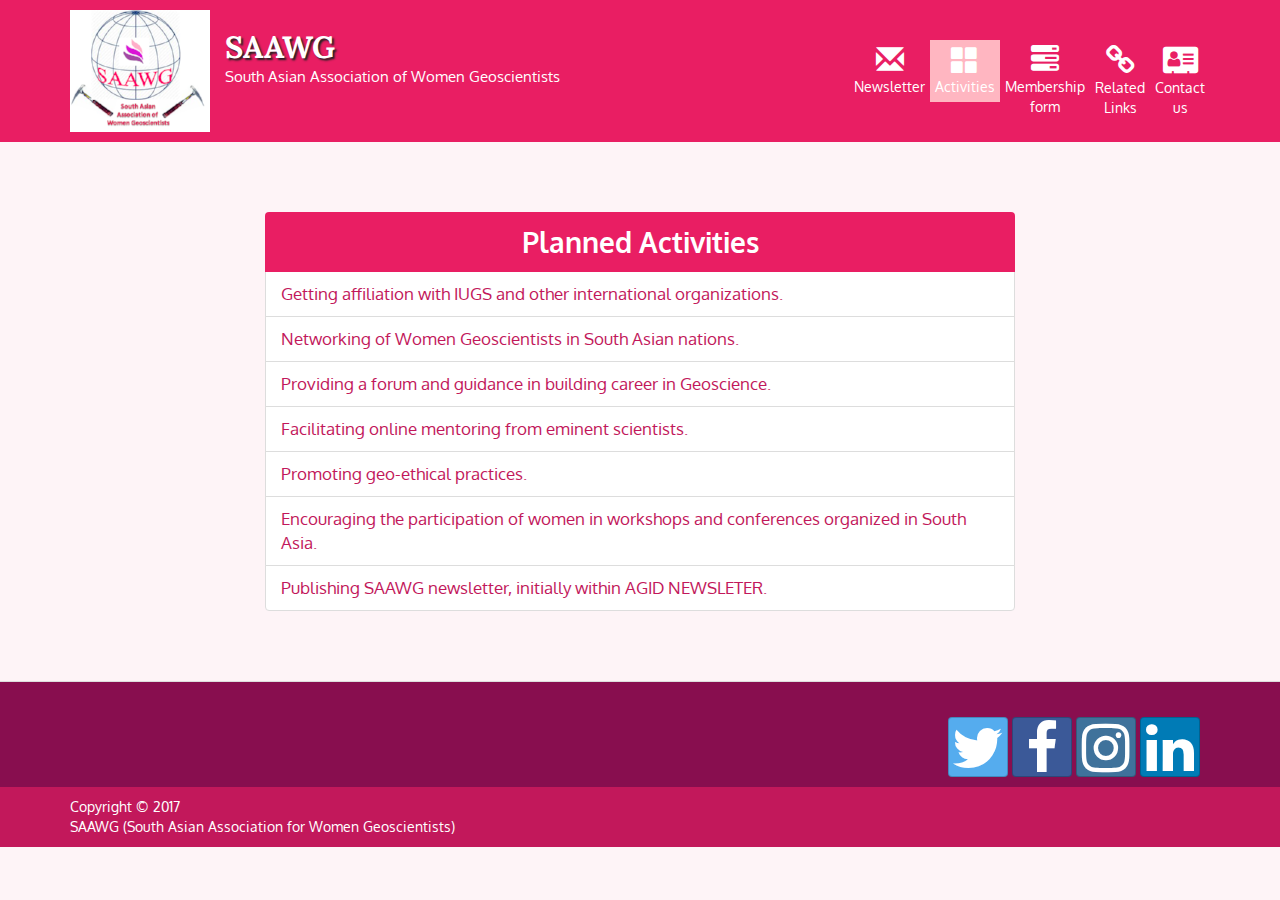
==== activities.html @ 79cc8bd4 "other pages added" ====
<!DOCTYPE html>
<html>
  <head>
    <meta charset="utf-8">
    <title>saawg-agid website</title>

    <!-- Bootstrap Style sheet for the project -->
    <link rel="stylesheet" href="public/css/bootstrap.min.css" charset="utf-8">
    <!-- Custom stylesheet for the project -->
    <link rel="stylesheet" href="public/css/custom.css" charset="utf-8">

    <!-- Plug in the javascripts for the bootstrap -->
    <!-- import jquery-3 before bootstrap.min.js -->
    <script src="public/js/jquery-3.1.1.min.js" charset="utf-8"></script>
    <script src="public/js/bootstrap.min.js" charset="utf-8"></script>

    <!-- import font-awesome fonts here -->
    <link rel="stylesheet" href="public/font-awesome/css/font-awesome.min.css"
        charset="utf-8">
    <link rel="stylesheet" href="public/bootstrap-social/bootstrap-social.css" charset="utf-8">

    <!-- google's oxygen font -->
    <link href="https://fonts.googleapis.com/css?family=Oxygen" rel="stylesheet">

    <!-- google's lora font -->
    <link href="https://fonts.googleapis.com/css?family=Lora" rel="stylesheet">

    <!-- enable the responsiveness of the site for mobile users -->
    <meta name="viewport" content="width=device-width, initial-scale=1">
  </head>

  <body>
    <!-- header section of the page (Navigation bar) -->
    <header>
      <nav id="header-nav" class="navbar navbar-default">
        <div class="container">
          <!-- Brand and toggle get grouped for better mobile display -->
          <div class="navbar-header">
            <!-- the logo image of the organisation -->
            <a class="pull-left visible-md visible-lg" href="index.html">
              <div id="logo-img" alt="Logo image"> </div>
            </a>

            <div class="navbar-brand">
              <a href="index.html"> <h1> SAAWG </h1> </a>
              <p>
                <span> South Asian Association of Women Geoscientists </span>
              </p>
            </div>

            <button type="button" class="navbar-toggle collapsed" data-toggle="collapse" data-target="#collapsable-nav" aria-expanded="false">
              <span class="sr-only">Toggle navigation</span>
              <span class="icon-bar"></span>
              <span class="icon-bar"></span>
              <span class="icon-bar"></span>
            </button>
          </div>

          <!-- Collect the nav links, forms, and other content for toggling -->
          <div id="collapsable-nav" class="collapse navbar-collapse">
            <ul id="nav-list" class="nav navbar-nav navbar-right">
              <li>
                <a href="newsletter.html">
                  <span class="glyphicon glyphicon-envelope"></span> <br class="hidden-xs">
                  Newsletter
                </a>
              </li>
              <li class="current">
                <a href="activities.html">
                  <span class="glyphicon glyphicon-th-large"></span> <br class="hidden-xs">
                  Activities
                </a>
              </li>
              <li>
                <a href="membership-form.html">
                  <span class="glyphicon glyphicon-tasks"></span> <br class="hidden-xs">
                  Membership <br class="hidden-xs"> form
                </a>
              </li>
              <li>
                <a href="related-links.html">
                  <i class="fa fa-link" aria-hidden="true"></i><br class="hidden-xs">
                  Related <br class="hidden-xs"> Links
                </a>
              </li>
              <li>
                <a href="contact-us.html">
                  <i class="fa fa-address-card" aria-hidden="true"></i>
                  <br class="hidden-xs">
                  Contact <br class="hidden-xs"> us
                </a>
              </li>
            </ul>
          </div><!-- /.navbar-collapse -->
        </div><!-- /.container -->
      </nav>
    </header>

    <!-- Main content of the Page hereafter -->
    <!-- Main photo gallery of the gruop of the group -->
    <section id = "newsletter" class="min-viewport">
      <div class="container">
        <div class="row">
          <div class="col-sm-offset-2 col-sm-8 col-xs-offset-1 col-xs-10">
            <div class="list-group">
              <a class="list-group-item active text-center">
                Planned Activities
              </a>
              <a class="list-group-item" target="_blank">
                Getting affiliation with IUGS and other international organizations.
              </a>
              <a class="list-group-item" target="_blank">
                 Networking of Women Geoscientists in South Asian nations.
              </a>
              <a class="list-group-item" target="_blank">
                Providing a forum and guidance in building career in Geoscience.
              </a>
              <a class="list-group-item" target="_blank">
                Facilitating online mentoring from eminent scientists.
              </a>
              <a class="list-group-item" target="_blank">
                Promoting geo-ethical practices.
              </a>
              <a class="list-group-item" target="_blank">
                Encouraging the participation of women in workshops and conferences organized in South Asia.
              </a>
              <a class="list-group-item" target="_blank">
                Publishing SAAWG newsletter, initially within AGID NEWSLETER.
              </a>
            </div>
          </div>
        </div>
      </div>
    </section>


    <!-- footer for the page -->
    <div id="footer" class="panel-footer">
      <div class="container">
        <div class="row">
          <div class="col-sm-7 col-lg-9">

          </div>

          <div class="col-sm-5 col-lg-3 social-wrapper">
            <a class="btn btn-social-icon btn-twitter btn-bigsize">
              <span class="fa fa-twitter fa-bigsize"></span>
            </a>

            <a class="btn btn-social-icon btn-facebook btn-bigsize">
              <span class="fa fa-facebook fa-bigsize"></span>
            </a>

            <a class="btn btn-social-icon btn-instagram btn-bigsize">
              <span class="fa fa-instagram fa-bigsize"></span>
            </a>

            <a class="btn btn-social-icon btn-linkedin btn-bigsize">
              <span class="fa fa-linkedin fa-bigsize"></span>
            </a>
          </div>
        </div>
      </div>
    </div>
    <div id="sub-footer" class="panel-footer">
      <div class="container">
        Copyright © 2017 <br>
        SAAWG (South Asian Association for Women Geoscientists)
      </div>
    </div>

    <script type="text/javascript">
      $('.carousel').carousel({
        interval: 4000
      });
    </script>

  </body>
</html>
---- public/css/custom.css ----
/*
  Original colors
  body #ffe2e8
  nav  #E91E63
  dark pink #C2185B
*/

body {
  font-family: 'Oxygen', sans-serif;
  background-color: #fef4f7;
}

#header-nav {
  background-color: #e91e63;
  color: white;
  border-radius: 0px;
  border: 0px;
}

#logo-img {
  background: url('../images/SAAWG_LOGO_resized.png') no-repeat;
  width: 140px;
  height: 122px;
  margin: 10px 15px 10px 0px;
}

.navbar-brand {
  padding-top: 30px;
}

.navbar-brand h1 {
  color: white;
  font-family: 'Lora', serif;
  font-weight: bold;
  text-shadow: 2px 2px 2px #222;
  margin-top: 0px;
  margin-bottom: 0px;
  font-size: 1.7em;
}

.navbar-brand span {
  font-size: 0.86em;
}

.navbar-brand a:hover, .navbar-brand a:focus {
  text-decoration: none;
}

.navbar-brand p span {
  color: white;
  vertical-align: middle;
}

#nav-list {
  padding-top: 40px;
}

#nav-list a {
  padding: 5px;
  color: white;
  text-align: center;
}

#nav-list a:hover {
  background-color: #f6bcc1;
}

li.current {
  background-color: lightpink;
}

 #nav-list a i {
   font-size: 2.2em;
   margin-bottom: 2px;
 }

#nav-list a span {
  font-size: 2em;
}

.navbar-brand button.navbar-toggle, .navbar-header .icon-bar {
  border: 1px solid #ffe2e8;
}

.navbar-header button.navbar-toggle {
  clear: both;
  margin-bottom: 20px;
}

#main-photo .jumbotron {
  background: url('../images/jumbo_photo_resized.jpg') no-repeat;
  background-size: cover;
  height: 400px;
  border-radius: 0px;
}

#upcoming_events .list-group-item {
  border-left: 0px;
  border-right: 0px;
}

.styled-panel {
  max-height: 420px;
  overflow-y: hidden;
  overflow-x: hidden;
  border-top-left-radius: 0px;
  border-top-right-radius: 0px;
}

.panel > .styled-panel-heading {
  background-color: #e91e63;
  color: white;
}

.styled-panel-body {
  border-bottom-left-radius: 0px;
  border-bottom-right-radius: 0px;
  overflow: hidden;
}

.slightly-dark-pink {
  background-color: #C2185B;
}

.main-title {
  font-family: 'Lora', serif;
  color: #e91e63;
  text-shadow: 2px 2px 2px #800000;
  text-align: center;
  font-size: 2.8em;
}

center {
  margin-top: 14px;
}

.sub-title {
  text-align: center;
  font-size: 18px;
}

.sub-font {
  color: #e74b53;
  font-size: 20px;
  font-weight: 900;
}

.text {
  color: #800000;
  font-size: 1.4em;
  line-height: 1.2em;
}

.title-text {
  font-size: 4em;
  font-weight: bold;
  color: white;
}

.text-title-pink {
  color: #e91e63;
  font-weight: bold;
  /*font-family: 'lora', serif;*/
  text-shadow: 2px 2px 2px #800000;
  font-size: 3em;
}

.text-title-maroon {
  color: #800000;
  font-size: 1.5em;
  font-weight: bold;
}

.text-subtitle-maroon {
  color: #800000;
}

.text-in-pink {
  padding-left: 20px;
  color: white;
  font-size: 1.5em;
  font-weight: bold;
  line-height: 115%;
}

#vision-mission {
  padding-top: 10px;
  padding-bottom: 50px;
}

#council {
  padding: 30px;
}

#council h2 {
  margin-bottom: 40px;
}

#council .panel {
  background-color: inherit;
  border: 0px;
  border-radius: 0px;
  box-shadow: 0px 0px 0px;
  margin-bottom: 0px;
}

#front-content {
  margin-top: 45px;
}

#home {
  margin-top: 50px;
}

#home .info {
  width: 80%;
  margin-bottom: 100px;
}

#footer {
  background-color: #880E4F;
  color: white;
}

#footer .fa-bigsize {
  margin-top:13px;
  font-size: 4em;
}

#footer .btn-bigsize {
  width: 60px;
  height: 60px;
}

#sub-footer {
  border-top: 0px;
  background-color: #C2185B;
  color: white;
}

#footer, #sub-footer {
  border-radius: 0px;
}

.social-wrapper {
  margin-top: 25px;
}

.carousel-caption h2 {
  font-weight: bold;
  text-shadow: 0px 5px 10px #e91e63;
  color: white;
}

/*
********************************************************************************
Second page of the website (Newsletter page)
********************************************************************************
*/

.min-viewport {
  min-height: 350px;
}

.list-group-item.active, .list-group-item.active:hover {
  background-color: #e91e63;
  border: 0px;
  font-size: 2em;
  font-weight: bold;
}

a.list-group-item {
  color: #C2185B;
  font-size: 1.2em;
}

.list-group {
  margin-top: 50px;
  margin-bottom: 70px;
}




/*
********************************************************************************
media queries for the tablet and laptop device sizes
********************************************************************************
*/
@media (min-width: 970px) {
  .compressor {
    width: 80%;
  }
}

/*
********************************************************************************
media queries for the small sized devices
********************************************************************************
*/
@media (max-width: 1199px) {
  #upcoming_events {
    margin-top: 50px;
  }
}

/*
********************************************************************************
media queries for the super-xtra-small device sizes
********************************************************************************
*/
@media (max-width: 446px) {
  .navbar-brand h1 {
    font-size: 25px;
  }

  .navbar-brand p span {
    font-size: 0.69em;
  }
}
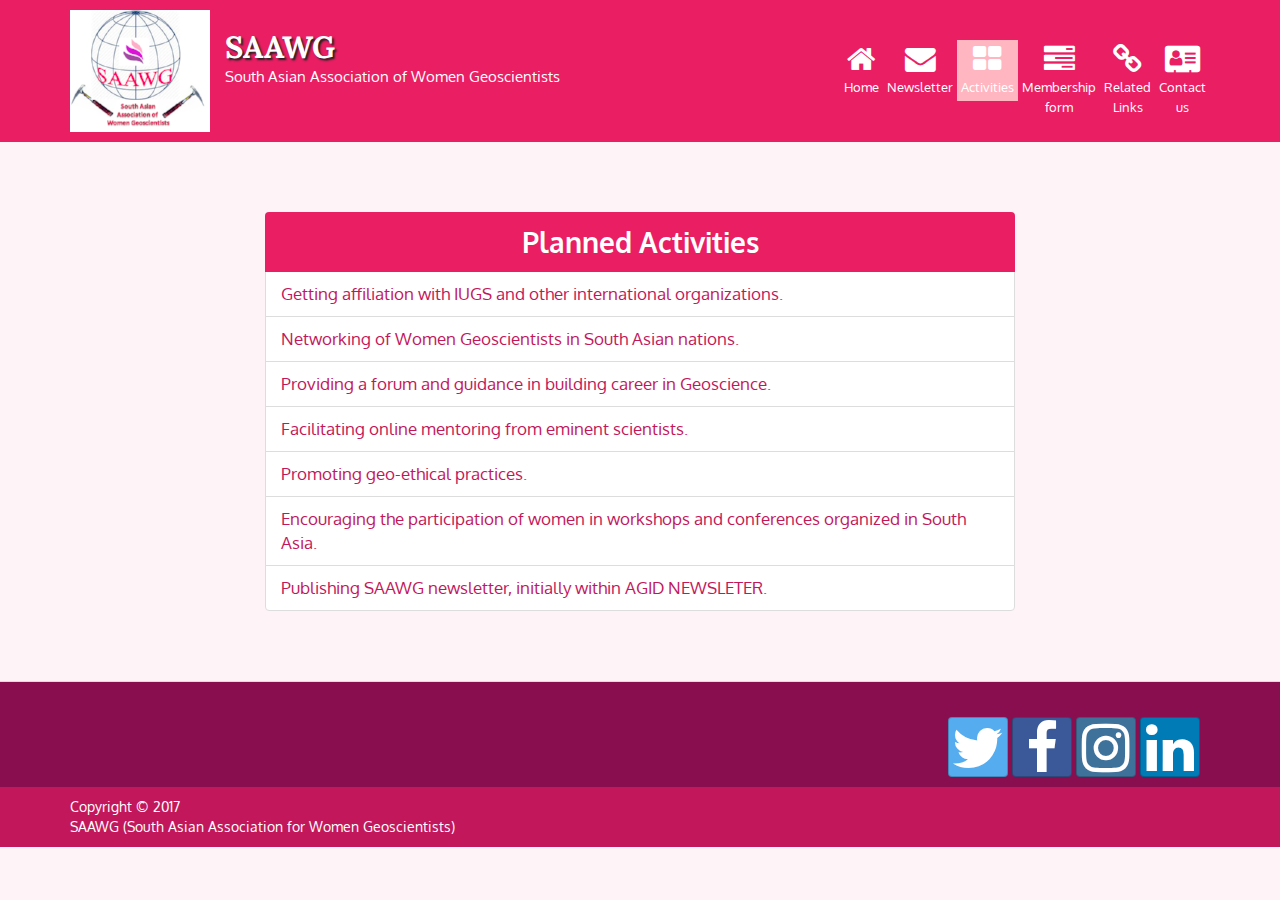
==== commit b60b8ae3: "minor changes" ====
--- a/activities.html
+++ b/activities.html
@@ -60,34 +60,43 @@
           <div id="collapsable-nav" class="collapse navbar-collapse">
             <ul id="nav-list" class="nav navbar-nav navbar-right">
               <li>
+                <a href="index.html">
+                  <i class="fa fa-home" aria-hidden="true"></i>
+                  <br class="hidden-xs">
+                  <span> Home </span>
+                </a>
+              </li>
+              <li>
                 <a href="newsletter.html">
-                  <span class="glyphicon glyphicon-envelope"></span> <br class="hidden-xs">
-                  Newsletter
+                  <i class="fa fa-envelope" aria-hidden="true"></i>
+                  <br class="hidden-xs">
+                  <span> Newsletter </span>
                 </a>
               </li>
               <li class="current">
                 <a href="activities.html">
-                  <span class="glyphicon glyphicon-th-large"></span> <br class="hidden-xs">
-                  Activities
+                  <i class="fa fa-th-large" aria-hidden="true"></i> <br class="hidden-xs">
+                  <span> Activities </span>
                 </a>
               </li>
               <li>
                 <a href="membership-form.html">
-                  <span class="glyphicon glyphicon-tasks"></span> <br class="hidden-xs">
-                  Membership <br class="hidden-xs"> form
+                  <i class="fa fa-tasks" aria-hidden="true"></i>
+                  <br class="hidden-xs">
+                  <span> Membership <br class="hidden-xs"> form </span>
                 </a>
               </li>
               <li>
                 <a href="related-links.html">
                   <i class="fa fa-link" aria-hidden="true"></i><br class="hidden-xs">
-                  Related <br class="hidden-xs"> Links
+                  <span> Related <br class="hidden-xs"> Links </span>
                 </a>
               </li>
               <li>
                 <a href="contact-us.html">
                   <i class="fa fa-address-card" aria-hidden="true"></i>
                   <br class="hidden-xs">
-                  Contact <br class="hidden-xs"> us
+                  <span> Contact <br class="hidden-xs"> us </span>
                 </a>
               </li>
             </ul>
--- a/public/css/custom.css
+++ b/public/css/custom.css
@@ -56,7 +56,7 @@
 }
 
 #nav-list a {
-  padding: 5px;
+  padding: 4px;
   color: white;
   text-align: center;
 }
@@ -75,7 +75,7 @@
  }
 
 #nav-list a span {
-  font-size: 2em;
+  font-size: 0.9em;
 }
 
 .navbar-brand button.navbar-toggle, .navbar-header .icon-bar {
@@ -160,7 +160,6 @@
 .text-title-pink {
   color: #e91e63;
   font-weight: bold;
-  /*font-family: 'lora', serif;*/
   text-shadow: 2px 2px 2px #800000;
   font-size: 3em;
 }
@@ -279,8 +278,21 @@
   margin-bottom: 70px;
 }
 
-
-
+form {
+  margin-bottom: 70px;
+}
+
+form textarea {
+  min-height: 150px;
+}
+
+marquee h5 {
+  font
+}
+
+.styled-panel-heading > h3 {
+  margin-top: 0px;
+}
 
 /*
 ********************************************************************************
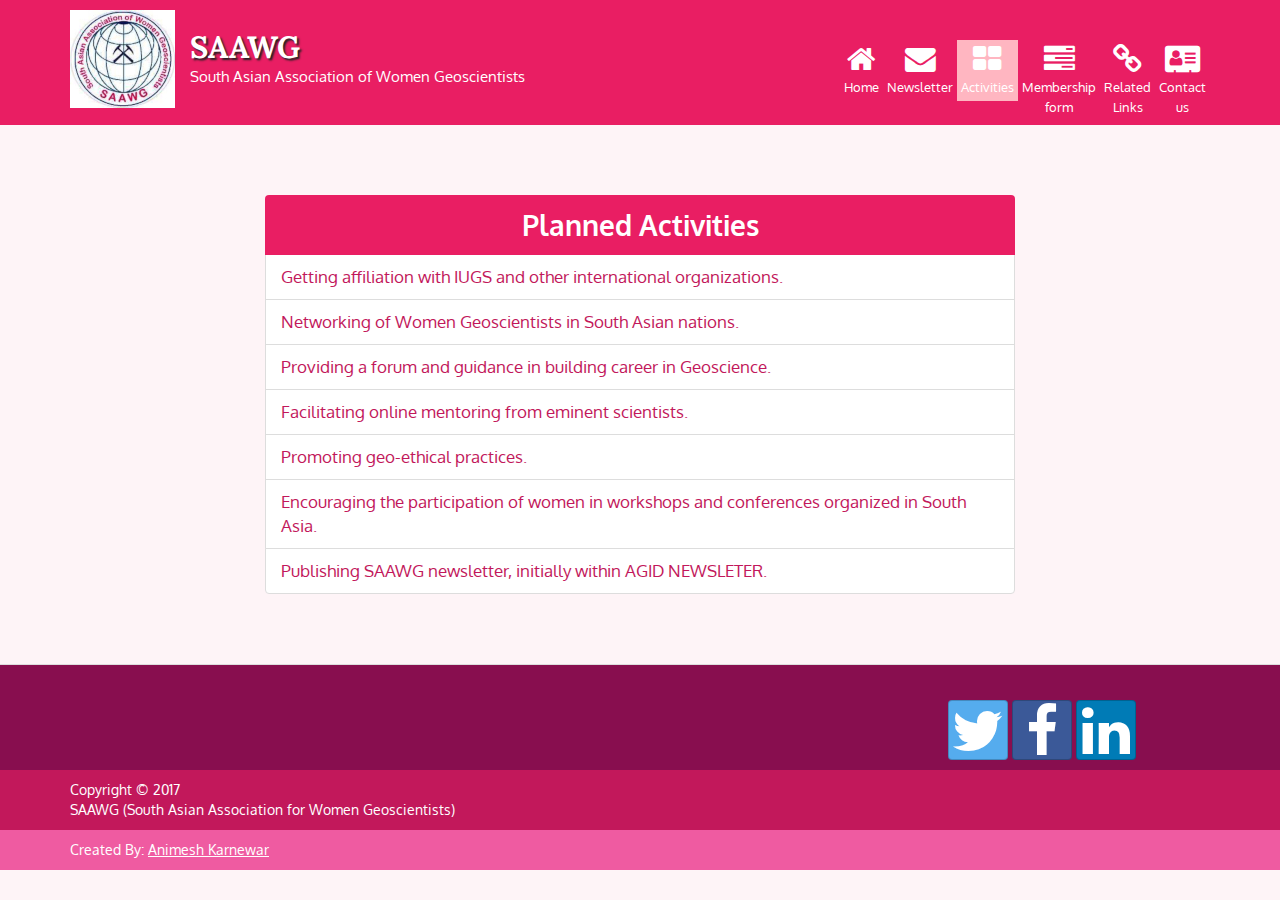
==== commit 08025608: "Linked the site to backend" ====
--- a/activities.html
+++ b/activities.html
@@ -152,29 +152,42 @@
           </div>
 
           <div class="col-sm-5 col-lg-3 social-wrapper">
-            <a class="btn btn-social-icon btn-twitter btn-bigsize">
+            <a class="btn btn-social-icon btn-twitter btn-bigsize"
+            href="https://twitter.com/saawg2016"
+            target="_blank">
               <span class="fa fa-twitter fa-bigsize"></span>
             </a>
 
-            <a class="btn btn-social-icon btn-facebook btn-bigsize">
+            <a class="btn btn-social-icon btn-facebook btn-bigsize"
+            href="https://www.facebook.com/saawg2016/"
+            target="_blank">
               <span class="fa fa-facebook fa-bigsize"></span>
             </a>
 
-            <a class="btn btn-social-icon btn-instagram btn-bigsize">
-              <span class="fa fa-instagram fa-bigsize"></span>
-            </a>
-
-            <a class="btn btn-social-icon btn-linkedin btn-bigsize">
+            <a class="btn btn-social-icon btn-linkedin btn-bigsize"
+            href="https://www.linkedin.com/in/saawg-south-asia-71a822140"
+            target="_blank">
               <span class="fa fa-linkedin fa-bigsize"></span>
             </a>
           </div>
         </div>
       </div>
     </div>
+
     <div id="sub-footer" class="panel-footer">
       <div class="container">
         Copyright © 2017 <br>
         SAAWG (South Asian Association for Women Geoscientists)
+      </div>
+    </div>
+
+    <div id="sub-sub-footer" class="panel-footer" style="background-color: #ef5ba1;">
+      <div class="container">
+        Created By:
+        <a href="https://github.com/akanimax" target="_blank"
+          style="color: white;">
+          <u> Animesh Karnewar </u>
+        </a>
       </div>
     </div>
 
--- a/public/css/custom.css
+++ b/public/css/custom.css
@@ -18,9 +18,9 @@
 }
 
 #logo-img {
-  background: url('../images/SAAWG_LOGO_resized.png') no-repeat;
-  width: 140px;
-  height: 122px;
+  background: url('../images/SAAWG_LOGO_FINALLY_FINAL_resized.jpg') no-repeat;
+  width: 105px;
+  height: 105px;
   margin: 10px 15px 10px 0px;
 }
 
@@ -119,7 +119,11 @@
 }
 
 .slightly-dark-pink {
-  background-color: #C2185B;
+  background-color: #e31c6c;
+}
+
+.members-info a:focus {
+  outline: 0px;
 }
 
 .main-title {
@@ -183,6 +187,7 @@
 }
 
 #vision-mission {
+  background-color: #C2185B;
   padding-top: 10px;
   padding-bottom: 50px;
 }
@@ -231,13 +236,13 @@
   height: 60px;
 }
 
-#sub-footer {
+#sub-footer, #sub-sub-footer {
   border-top: 0px;
   background-color: #C2185B;
   color: white;
 }
 
-#footer, #sub-footer {
+#footer, #sub-footer, #sub-sub-footer {
   border-radius: 0px;
 }
 
@@ -251,6 +256,14 @@
   color: white;
 }
 
+.ng-valid.ng-touched {
+  border: green solid 2px;
+}
+
+.ng-invalid.ng-touched {
+  border: red solid 2px;
+}
+
 /*
 ********************************************************************************
 Second page of the website (Newsletter page)
@@ -258,7 +271,7 @@
 */
 
 .min-viewport {
-  min-height: 350px;
+  min-height: 405px;
 }
 
 .list-group-item.active, .list-group-item.active:hover {
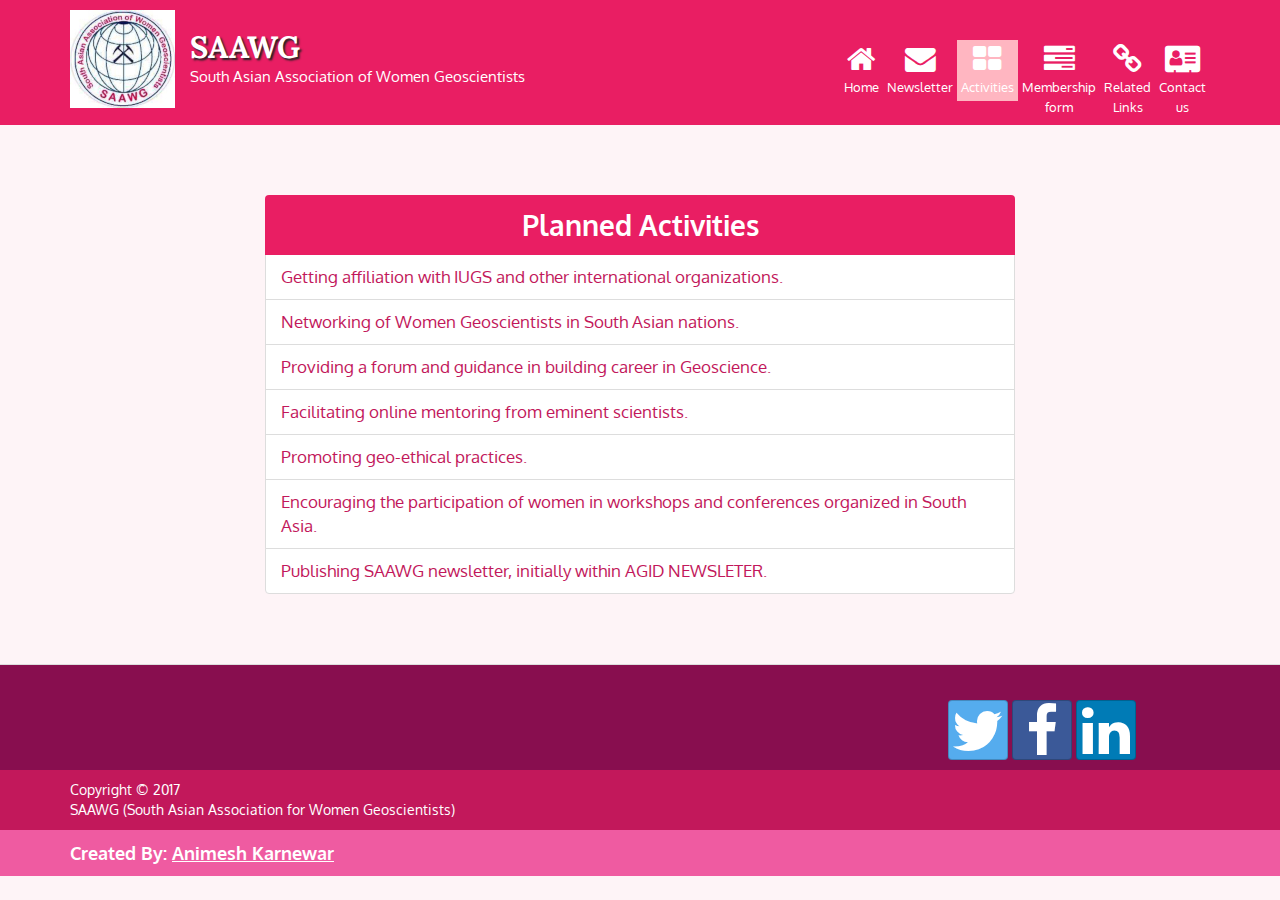
==== commit e1b653ee: "small aesthetic changes" ====
--- a/activities.html
+++ b/activities.html
@@ -183,11 +183,11 @@
 
     <div id="sub-sub-footer" class="panel-footer" style="background-color: #ef5ba1;">
       <div class="container">
-        Created By:
+        <b style="font-size: 1.3em;"> Created By:
         <a href="https://github.com/akanimax" target="_blank"
           style="color: white;">
           <u> Animesh Karnewar </u>
-        </a>
+        </a> </b>
       </div>
     </div>
 
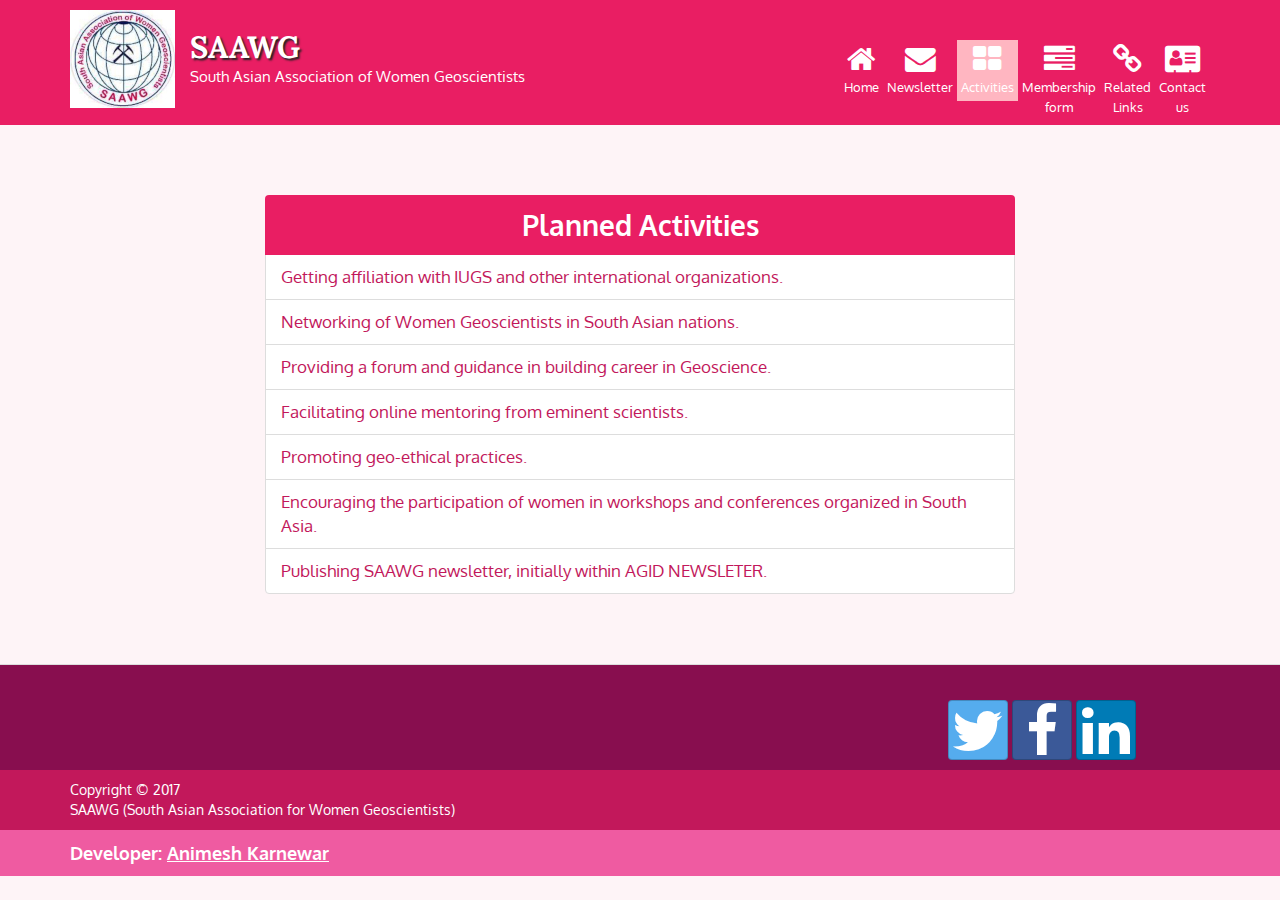
==== commit 535fff60: "small changes here and there" ====
--- a/activities.html
+++ b/activities.html
@@ -183,7 +183,7 @@
 
     <div id="sub-sub-footer" class="panel-footer" style="background-color: #ef5ba1;">
       <div class="container">
-        <b style="font-size: 1.3em;"> Created By:
+        <b style="font-size: 1.3em;"> Developer:
         <a href="https://github.com/akanimax" target="_blank"
           style="color: white;">
           <u> Animesh Karnewar </u>
@@ -191,11 +191,5 @@
       </div>
     </div>
 
-    <script type="text/javascript">
-      $('.carousel').carousel({
-        interval: 4000
-      });
-    </script>
-
   </body>
 </html>
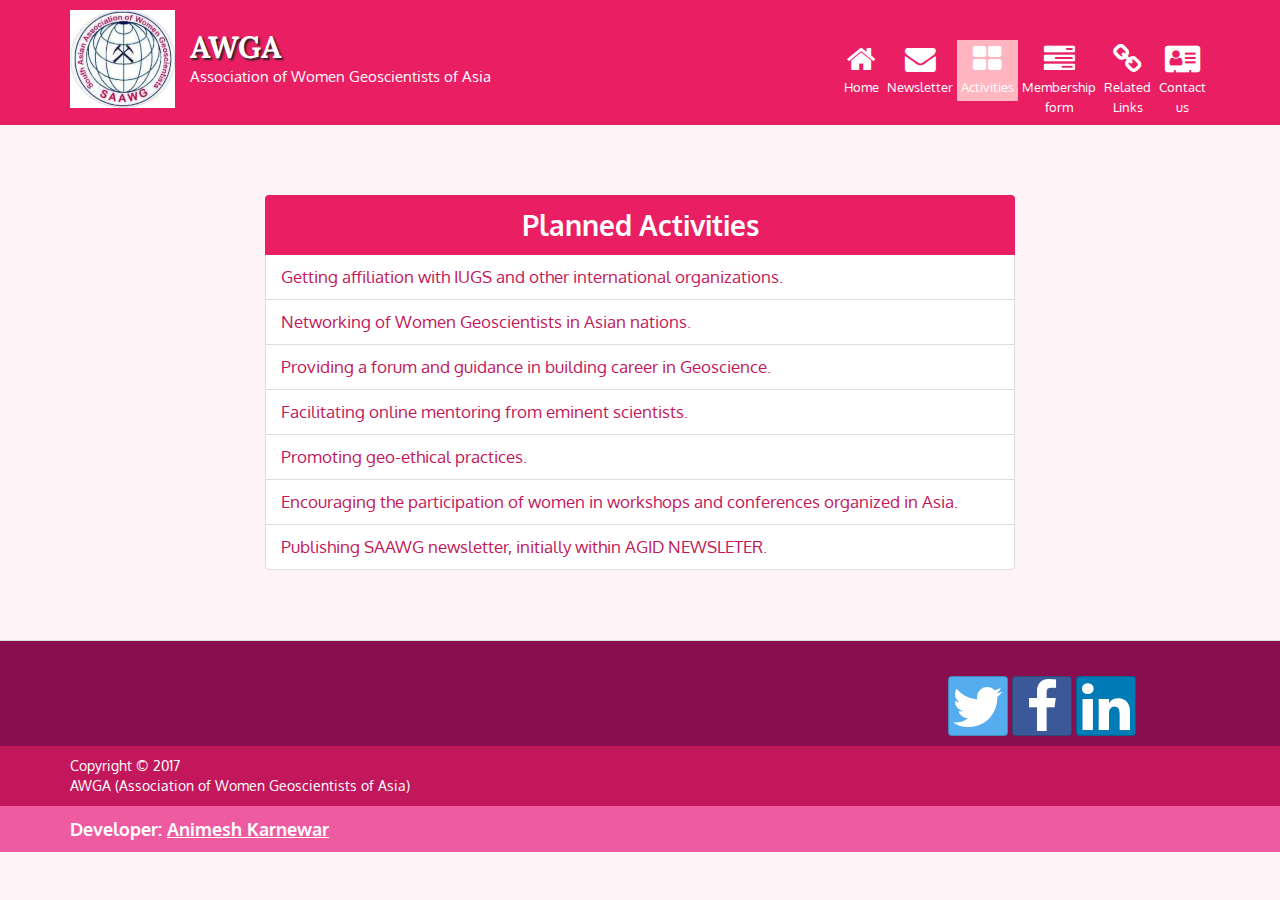
==== commit 61f6d2f8: "change requested by the clients :laughing: :smile:" ====
--- a/activities.html
+++ b/activities.html
@@ -2,7 +2,7 @@
 <html>
   <head>
     <meta charset="utf-8">
-    <title>saawg-agid website</title>
+    <title>awga-agid website</title>
 
     <!-- Bootstrap Style sheet for the project -->
     <link rel="stylesheet" href="public/css/bootstrap.min.css" charset="utf-8">
@@ -42,9 +42,9 @@
             </a>
 
             <div class="navbar-brand">
-              <a href="index.html"> <h1> SAAWG </h1> </a>
+              <a href="index.html"> <h1> AWGA </h1> </a>
               <p>
-                <span> South Asian Association of Women Geoscientists </span>
+                <span> Association of Women Geoscientists of Asia </span>
               </p>
             </div>
 
@@ -119,7 +119,7 @@
                 Getting affiliation with IUGS and other international organizations.
               </a>
               <a class="list-group-item" target="_blank">
-                 Networking of Women Geoscientists in South Asian nations.
+                 Networking of Women Geoscientists in Asian nations.
               </a>
               <a class="list-group-item" target="_blank">
                 Providing a forum and guidance in building career in Geoscience.
@@ -131,7 +131,7 @@
                 Promoting geo-ethical practices.
               </a>
               <a class="list-group-item" target="_blank">
-                Encouraging the participation of women in workshops and conferences organized in South Asia.
+                Encouraging the participation of women in workshops and conferences organized in Asia.
               </a>
               <a class="list-group-item" target="_blank">
                 Publishing SAAWG newsletter, initially within AGID NEWSLETER.
@@ -177,7 +177,7 @@
     <div id="sub-footer" class="panel-footer">
       <div class="container">
         Copyright © 2017 <br>
-        SAAWG (South Asian Association for Women Geoscientists)
+        AWGA (Association of Women Geoscientists of Asia)
       </div>
     </div>
 
--- a/public/css/custom.css
+++ b/public/css/custom.css
@@ -308,6 +308,17 @@
 }
 
 /*
+ **************
+ **************
+ Some very generic classes
+ **************
+*/
+
+p.remove-bottom-margin-for-p {
+  margin-bottom: 0px;
+}
+
+/*
 ********************************************************************************
 media queries for the tablet and laptop device sizes
 ********************************************************************************
